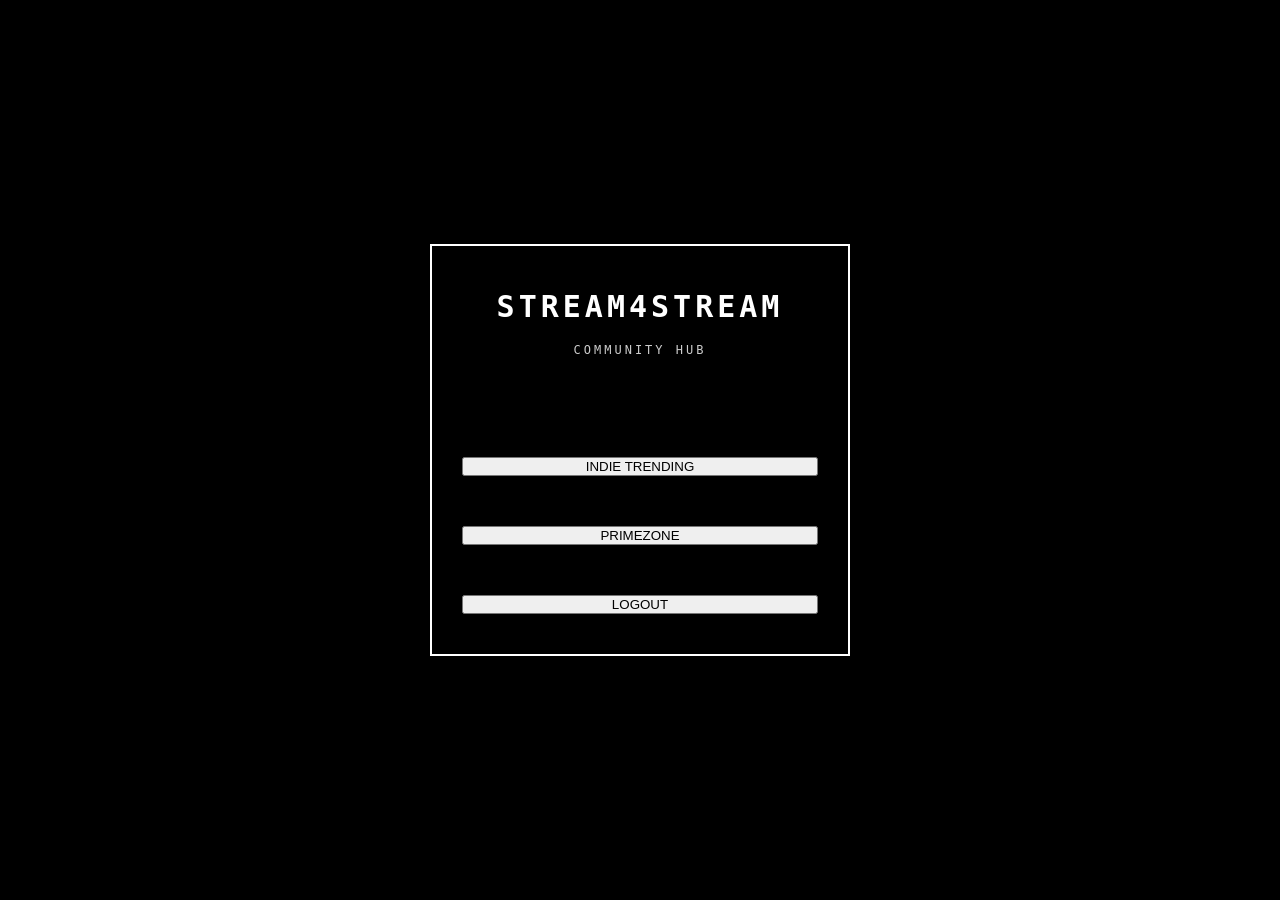
==== dashboard.html @ 08a95767 "Create dashboard.html" ====
<!DOCTYPE html>
<html lang="en">
<head>

<meta charset="UTF-8">
<meta name="viewport" content="width=device-width, initial-scale=1.0">

<title>Dashboard</title>

<link rel="stylesheet" href="style.css">

</head>

<body>

<div class="container">

<div class="box">

<div class="title">
<h1>STREAM4STREAM</h1>
<p>COMMUNITY HUB</p>
</div>

<div id="welcome"></div>

<button id="indie">
 INDIE TRENDING
</button>

<button id="prime">
 PRIMEZONE
</button>

<button id="logout">
LOGOUT
</button>

</div>

</div>

<script src="dashboard.js"></script>

</body>
</html>
---- style.css ----
*{
margin:0;
padding:0;
box-sizing:border-box;
}

body{

background:#000;

color:#fff;

font-family:monospace;

width:100%;

min-height:100vh;

display:flex;

justify-content:center;

align-items:center;

padding:20px;

overflow:hidden;

}

.container{

width:100%;

display:flex;

justify-content:center;

align-items:center;

}

.box{

width:100%;

max-width:420px;

padding:40px 30px;

border:2px solid #fff;

display:flex;

flex-direction:column;

gap:50px;

}

.title{

display:flex;

flex-direction:column;

gap:15px;

text-align:center;

}

.title h1{

font-size:30px;

font-weight:900;

letter-spacing:4px;

line-height:1.4;

word-break:break-word;

}

.title p{

font-size:12px;

letter-spacing:3px;

opacity:.8;

}

#googleLogin{

height:60px;

width:100%;

display:flex;

justify-content:center;

align-items:center;

gap:15px;

border:2px solid #fff;

background:#000;

color:#fff;

cursor:pointer;

font-size:14px;

font-weight:700;

transition:.2s;

}

#googleLogin:hover{

background:#fff;

color:#000;

}

#googleLogin svg{

width:22px;

height:22px;

flex-shrink:0;

}

.footer{

text-align:center;

}

.footer p{

font-size:10px;

letter-spacing:3px;

opacity:.6;

animation:blink 1.4s infinite;

}

@keyframes blink{

0%{

opacity:.2;

}

50%{

opacity:1;

}

100%{

opacity:.2;

}

}

@media(max-width:480px){

.box{

padding:35px 22px;

gap:45px;

}

.title h1{

font-size:24px;

}

#googleLogin{

font-size:12px;

}

}
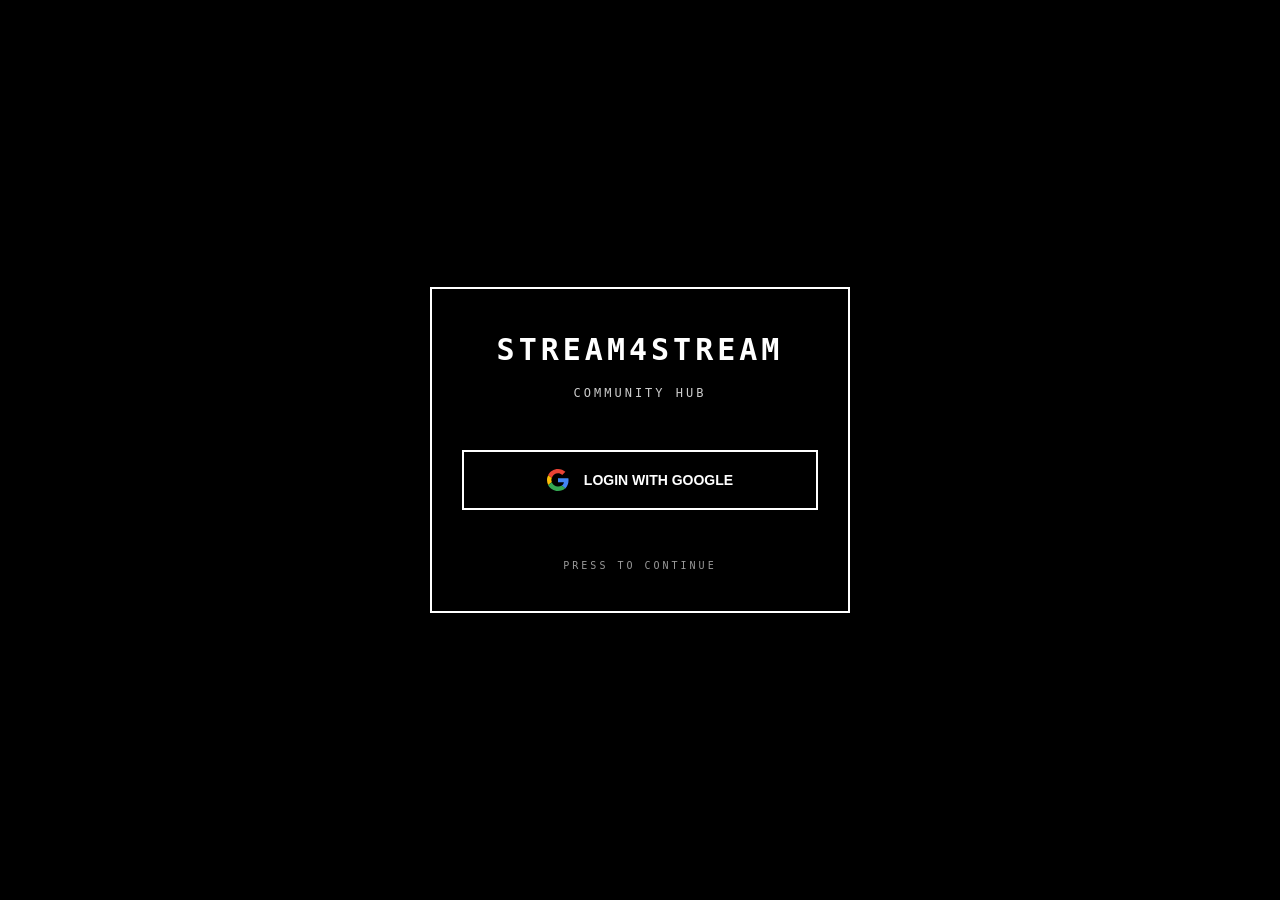
==== commit 2ab8513f: "Update dashboard.html" ====
--- a/dashboard.html
+++ b/dashboard.html
@@ -1,13 +1,14 @@
 <!DOCTYPE html>
 <html lang="en">
+
 <head>
 
 <meta charset="UTF-8">
 <meta name="viewport" content="width=device-width, initial-scale=1.0">
 
-<title>Dashboard</title>
+<title>Stream4Stream | Dashboard</title>
 
-<link rel="stylesheet" href="style.css">
+<link rel="stylesheet" href="dashboard.css">
 
 </head>
 
@@ -17,24 +18,64 @@
 
 <div class="box">
 
-<div class="title">
-<h1>STREAM4STREAM</h1>
-<p>COMMUNITY HUB</p>
+<div class="notes">
+♪ ♫ ♪ ♫ ♪
 </div>
 
-<div id="welcome"></div>
+<div class="title">
+
+<h1>STREAM4STREAM</h1>
+
+<p>COMMUNITY HUB</p>
+
+</div>
+
+<div id="welcome">
+
+WELCOME...
+
+</div>
+
+<div class="playlist">
+
+<h2>> INDIE TRENDING</h2>
+
+<p>DISCOVER THE LATEST INDIE TRACKS</p>
 
 <button id="indie">
- INDIE TRENDING
+OPEN PLAYLIST
 </button>
 
+</div>
+
+<div class="playlist">
+
+<h2>> PRIMEZONE</h2>
+
+<p>PREMIUM CURATED PLAYLIST</p>
+
 <button id="prime">
- PRIMEZONE
+OPEN PLAYLIST
 </button>
+
+</div>
 
 <button id="logout">
 LOGOUT
 </button>
+
+<div class="equalizer">
+
+<span></span>
+<span></span>
+<span></span>
+<span></span>
+<span></span>
+<span></span>
+<span></span>
+<span></span>
+
+</div>
 
 </div>
 
@@ -43,4 +84,5 @@
 <script src="dashboard.js"></script>
 
 </body>
+
 </html>
--- a/dashboard.css
+++ b/dashboard.css
@@ -0,0 +1,309 @@
+*{
+margin:0;
+padding:0;
+box-sizing:border-box;
+}
+
+body{
+
+background:#000;
+color:#fff;
+
+font-family:monospace;
+
+display:flex;
+justify-content:center;
+align-items:center;
+
+min-height:100vh;
+
+padding:20px;
+
+overflow:hidden;
+
+}
+
+.container{
+
+width:100%;
+display:flex;
+justify-content:center;
+
+}
+
+.box{
+
+width:100%;
+max-width:450px;
+
+border:2px solid #fff;
+
+padding:35px 25px;
+
+display:flex;
+flex-direction:column;
+
+gap:25px;
+
+}
+
+/* HEADER */
+
+.title{
+
+text-align:center;
+
+}
+
+.title h1{
+
+font-size:30px;
+letter-spacing:4px;
+
+}
+
+.title p{
+
+font-size:12px;
+
+letter-spacing:3px;
+
+opacity:.7;
+
+margin-top:10px;
+
+}
+
+/* MUSIC NOTES */
+
+.notes{
+
+font-size:20px;
+
+text-align:center;
+
+animation:swing 2s ease-in-out infinite;
+
+}
+
+@keyframes swing{
+
+0%{
+
+transform:translateX(-8px);
+
+}
+
+50%{
+
+transform:translateX(8px);
+
+}
+
+100%{
+
+transform:translateX(-8px);
+
+}
+
+}
+
+/* WELCOME */
+
+#welcome{
+
+text-align:center;
+
+font-size:14px;
+
+letter-spacing:2px;
+
+}
+
+/* PLAYLIST */
+
+.playlist{
+
+border-top:1px solid #fff;
+
+padding:20px 0;
+
+}
+
+.playlist:last-of-type{
+
+border-bottom:1px solid #fff;
+
+}
+
+.playlist h2{
+
+font-size:18px;
+
+margin-bottom:8px;
+
+}
+
+.playlist p{
+
+font-size:12px;
+
+opacity:.6;
+
+margin-bottom:15px;
+
+}
+
+/* BUTTON */
+
+button{
+
+width:100%;
+
+height:50px;
+
+background:#000;
+
+color:#fff;
+
+border:2px solid #fff;
+
+font-family:monospace;
+
+font-size:14px;
+
+cursor:pointer;
+
+transition:.2s;
+
+}
+
+button:hover{
+
+background:#fff;
+
+color:#000;
+
+}
+
+/* EQUALIZER */
+
+.equalizer{
+
+display:flex;
+
+justify-content:center;
+
+align-items:flex-end;
+
+gap:4px;
+
+margin-top:10px;
+
+height:40px;
+
+}
+
+.equalizer span{
+
+width:4px;
+
+background:#fff;
+
+animation:equalizer .9s infinite ease-in-out;
+
+}
+
+.equalizer span:nth-child(1){
+
+animation-delay:0s;
+
+}
+
+.equalizer span:nth-child(2){
+
+animation-delay:.1s;
+
+}
+
+.equalizer span:nth-child(3){
+
+animation-delay:.2s;
+
+}
+
+.equalizer span:nth-child(4){
+
+animation-delay:.3s;
+
+}
+
+.equalizer span:nth-child(5){
+
+animation-delay:.4s;
+
+}
+
+.equalizer span:nth-child(6){
+
+animation-delay:.5s;
+
+}
+
+.equalizer span:nth-child(7){
+
+animation-delay:.6s;
+
+}
+
+.equalizer span:nth-child(8){
+
+animation-delay:.7s;
+
+}
+
+@keyframes equalizer{
+
+0%{
+
+height:8px;
+
+}
+
+50%{
+
+height:35px;
+
+}
+
+100%{
+
+height:8px;
+
+}
+
+}
+
+/* MOBILE */
+
+@media(max-width:480px){
+
+.box{
+
+padding:30px 20px;
+
+}
+
+.title h1{
+
+font-size:24px;
+
+}
+
+button{
+
+font-size:12px;
+
+}
+
+}
